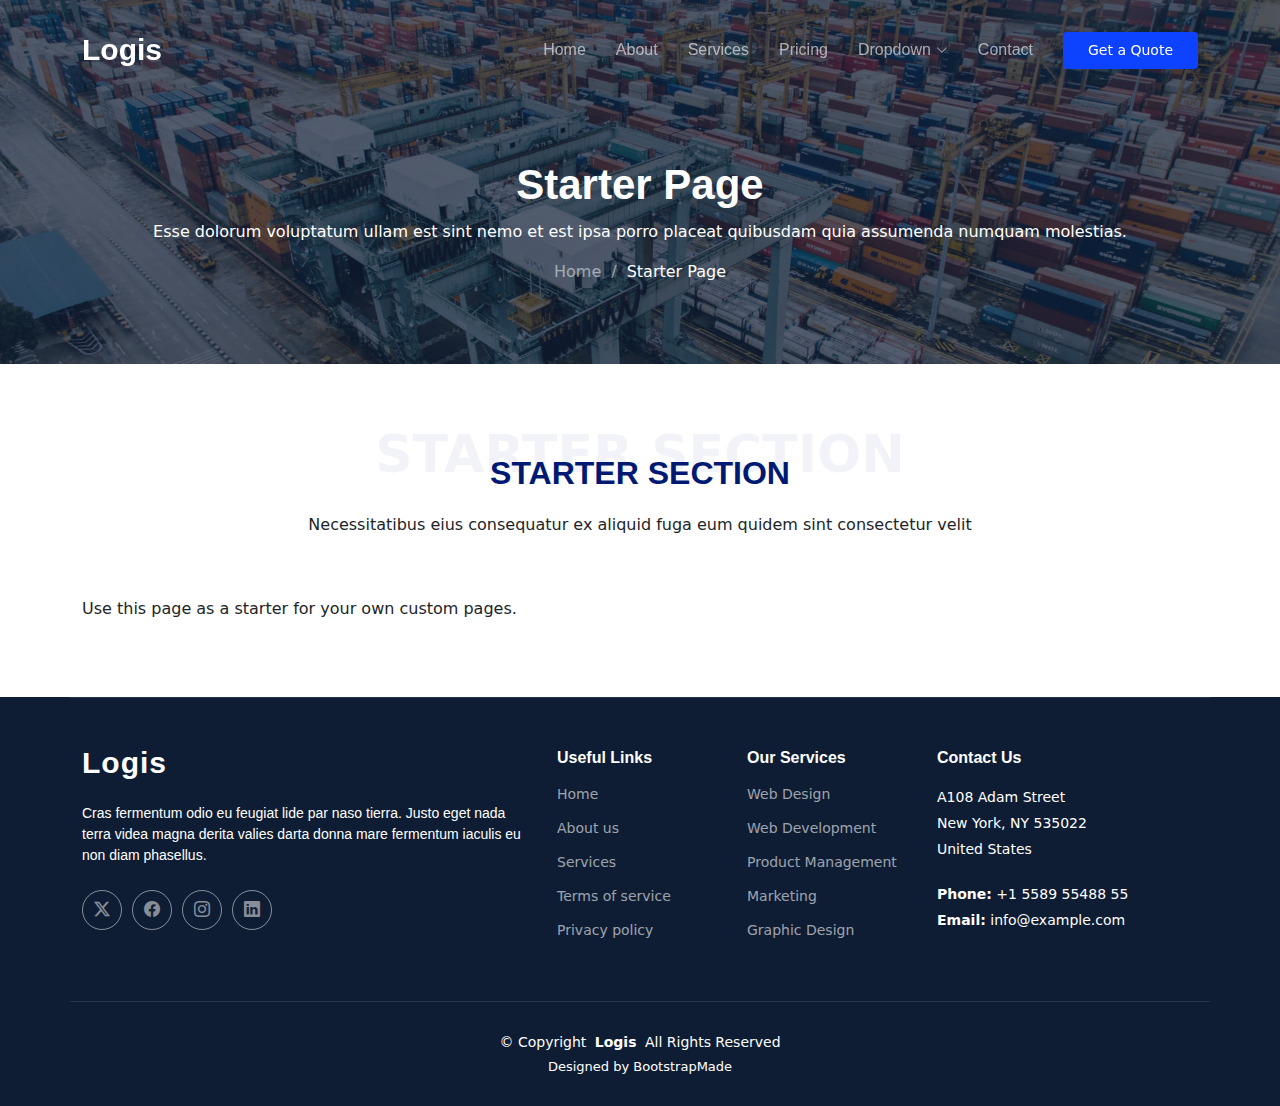
==== starter-page.html @ 6e54b3ce "index 페이지 수정1차" ====
<!DOCTYPE html>
<html lang="en">

<head>
  <meta charset="utf-8">
  <meta content="width=device-width, initial-scale=1.0" name="viewport">
  <title>Starter Page - Logis Bootstrap Template</title>
  <meta content="" name="description">
  <meta content="" name="keywords">

  <!-- Favicons -->
  <link href="assets/img/favicon.png" rel="icon">
  <link href="assets/img/apple-touch-icon.png" rel="apple-touch-icon">

  <!-- Fonts -->
  <link href="https://fonts.googleapis.com" rel="preconnect">
  <link href="https://fonts.gstatic.com" rel="preconnect" crossorigin>
  <link href="https://fonts.googleapis.com/css2?family=Roboto:ital,wght@0,100;0,300;0,400;0,500;0,700;0,900;1,100;1,300;1,400;1,500;1,700;1,900&family=Poppins:ital,wght@0,100;0,200;0,300;0,400;0,500;0,600;0,700;0,800;0,900;1,100;1,200;1,300;1,400;1,500;1,600;1,700;1,800;1,900&display=swap" rel="stylesheet">

  <!-- Vendor CSS Files -->
  <link href="assets/vendor/bootstrap/css/bootstrap.min.css" rel="stylesheet">
  <link href="assets/vendor/bootstrap-icons/bootstrap-icons.css" rel="stylesheet">
  <link href="assets/vendor/aos/aos.css" rel="stylesheet">
  <link href="assets/vendor/fontawesome-free/css/all.min.css" rel="stylesheet">
  <link href="assets/vendor/glightbox/css/glightbox.min.css" rel="stylesheet">
  <link href="assets/vendor/swiper/swiper-bundle.min.css" rel="stylesheet">

  <!-- Main CSS File -->
  <link href="assets/css/main.css" rel="stylesheet">

  <!-- =======================================================
  * Template Name: Logis
  * Template URL: https://bootstrapmade.com/logis-bootstrap-logistics-website-template/
  * Updated: Jun 06 2024 with Bootstrap v5.3.3
  * Author: BootstrapMade.com
  * License: https://bootstrapmade.com/license/
  ======================================================== -->
  
</head>

<body class="starter-page-page">

  <header id="header" class="header d-flex align-items-center fixed-top">
    <div class="container-fluid container-xl position-relative d-flex align-items-center">

      <a href="index.html" class="logo d-flex align-items-center me-auto">
        <!-- Uncomment the line below if you also wish to use an image logo -->
        <!-- <img src="assets/img/logo.png" alt=""> -->
        <h1 class="sitename">Logis</h1>
      </a>

      <nav id="navmenu" class="navmenu">
        <ul>
          <li><a href="index.html">Home<br></a></li>
          <li><a href="about.html">About</a></li>
          <li><a href="services.html">Services</a></li>
          <li><a href="pricing.html">Pricing</a></li>
          <li class="dropdown"><a href="#"><span>Dropdown</span> <i class="bi bi-chevron-down toggle-dropdown"></i></a>
            <ul>
              <li><a href="#">Dropdown 1</a></li>
              <li class="dropdown"><a href="#"><span>Deep Dropdown</span> <i class="bi bi-chevron-down toggle-dropdown"></i></a>
                <ul>
                  <li><a href="#">Deep Dropdown 1</a></li>
                  <li><a href="#">Deep Dropdown 2</a></li>
                  <li><a href="#">Deep Dropdown 3</a></li>
                  <li><a href="#">Deep Dropdown 4</a></li>
                  <li><a href="#">Deep Dropdown 5</a></li>
                </ul>
              </li>
              <li><a href="#">Dropdown 2</a></li>
              <li><a href="#">Dropdown 3</a></li>
              <li><a href="#">Dropdown 4</a></li>
            </ul>
          </li>
          <li><a href="contact.html">Contact</a></li>
        </ul>
        <i class="mobile-nav-toggle d-xl-none bi bi-list"></i>
      </nav>

      <a class="btn-getstarted" href="get-a-quote.html">Get a Quote</a>

    </div>
  </header>

  <main class="main">

    <!-- Page Title -->
    <div class="page-title" data-aos="fade" style="background-image: url(assets/img/page-title-bg.jpg);">
      <div class="container position-relative">
        <h1>Starter Page</h1>
        <p>Esse dolorum voluptatum ullam est sint nemo et est ipsa porro placeat quibusdam quia assumenda numquam molestias.</p>
        <nav class="breadcrumbs">
          <ol>
            <li><a href="index.html">Home</a></li>
            <li class="current">Starter Page</li>
          </ol>
        </nav>
      </div>
    </div><!-- End Page Title -->

    <!-- Starter Section Section -->
    <section id="starter-section" class="starter-section section">

      <!-- Section Title -->
      <div class="container section-title" data-aos="fade-up">
        <span>Starter Section<br></span>
        <h2>Starter Section</h2>
        <p>Necessitatibus eius consequatur ex aliquid fuga eum quidem sint consectetur velit</p>
      </div><!-- End Section Title -->

      <div class="container" data-aos="fade-up">
        <p>Use this page as a starter for your own custom pages.</p>
      </div>

    </section><!-- /Starter Section Section -->

  </main>

  <footer id="footer" class="footer">

    <div class="container footer-top">
      <div class="row gy-4">
        <div class="col-lg-5 col-md-12 footer-about">
          <a href="index.html" class="logo d-flex align-items-center">
            <span class="sitename">Logis</span>
          </a>
          <p>Cras fermentum odio eu feugiat lide par naso tierra. Justo eget nada terra videa magna derita valies darta donna mare fermentum iaculis eu non diam phasellus.</p>
          <div class="social-links d-flex mt-4">
            <a href=""><i class="bi bi-twitter-x"></i></a>
            <a href=""><i class="bi bi-facebook"></i></a>
            <a href=""><i class="bi bi-instagram"></i></a>
            <a href=""><i class="bi bi-linkedin"></i></a>
          </div>
        </div>

        <div class="col-lg-2 col-6 footer-links">
          <h4>Useful Links</h4>
          <ul>
            <li><a href="#">Home</a></li>
            <li><a href="#">About us</a></li>
            <li><a href="#">Services</a></li>
            <li><a href="#">Terms of service</a></li>
            <li><a href="#">Privacy policy</a></li>
          </ul>
        </div>

        <div class="col-lg-2 col-6 footer-links">
          <h4>Our Services</h4>
          <ul>
            <li><a href="#">Web Design</a></li>
            <li><a href="#">Web Development</a></li>
            <li><a href="#">Product Management</a></li>
            <li><a href="#">Marketing</a></li>
            <li><a href="#">Graphic Design</a></li>
          </ul>
        </div>

        <div class="col-lg-3 col-md-12 footer-contact text-center text-md-start">
          <h4>Contact Us</h4>
          <p>A108 Adam Street</p>
          <p>New York, NY 535022</p>
          <p>United States</p>
          <p class="mt-4"><strong>Phone:</strong> <span>+1 5589 55488 55</span></p>
          <p><strong>Email:</strong> <span>info@example.com</span></p>
        </div>

      </div>
    </div>

    <div class="container copyright text-center mt-4">
      <p>© <span>Copyright</span> <strong class="px-1 sitename">Logis</strong> <span>All Rights Reserved</span></p>
      <div class="credits">
        <!-- All the links in the footer should remain intact. -->
        <!-- You can delete the links only if you've purchased the pro version. -->
        <!-- Licensing information: https://bootstrapmade.com/license/ -->
        <!-- Purchase the pro version with working PHP/AJAX contact form: [buy-url] -->
        Designed by <a href="https://bootstrapmade.com/">BootstrapMade</a>
      </div>
    </div>

  </footer>

  <!-- Scroll Top -->
  <a href="#" id="scroll-top" class="scroll-top d-flex align-items-center justify-content-center"><i class="bi bi-arrow-up-short"></i></a>

  <!-- Preloader -->
  <div id="preloader"></div>

  <!-- Vendor JS Files -->
  <script src="assets/vendor/bootstrap/js/bootstrap.bundle.min.js"></script>
  <script src="assets/vendor/php-email-form/validate.js"></script>
  <script src="assets/vendor/aos/aos.js"></script>
  <script src="assets/vendor/purecounter/purecounter_vanilla.js"></script>
  <script src="assets/vendor/glightbox/js/glightbox.min.js"></script>
  <script src="assets/vendor/swiper/swiper-bundle.min.js"></script>

  <!-- Main JS File -->
  <script src="assets/js/main.js"></script>

</body>

</html>
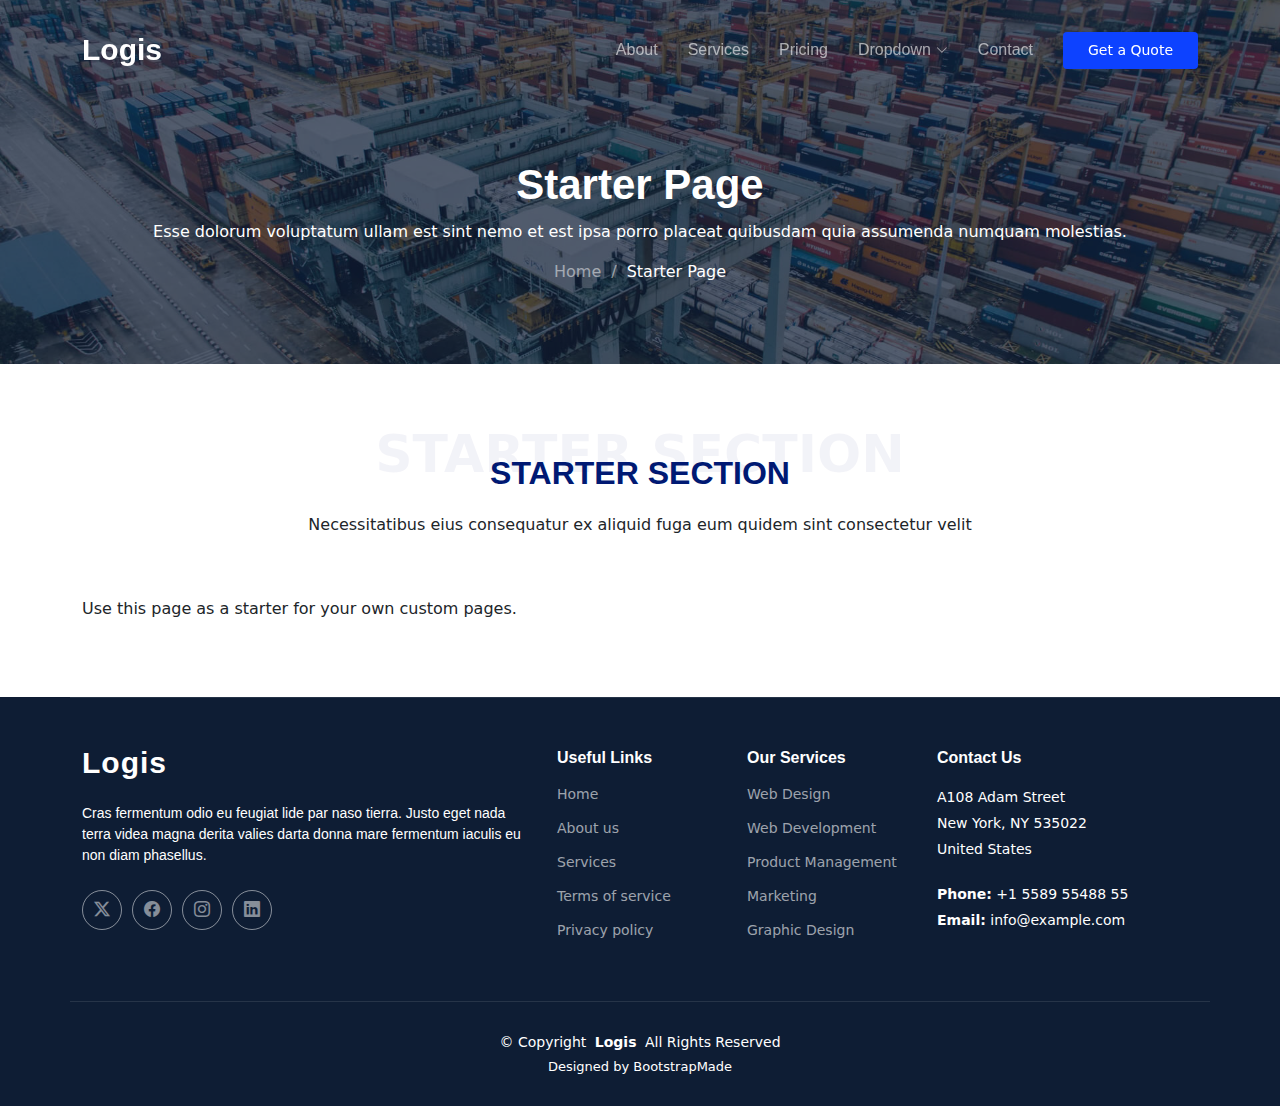
==== commit 83d61dd9: "add netlify setting" ====
--- a/starter-page.html
+++ b/starter-page.html
@@ -24,7 +24,8 @@
   <link href="assets/vendor/fontawesome-free/css/all.min.css" rel="stylesheet">
   <link href="assets/vendor/glightbox/css/glightbox.min.css" rel="stylesheet">
   <link href="assets/vendor/swiper/swiper-bundle.min.css" rel="stylesheet">
-
+  <script src="https://ajax.googleapis.com/ajax/libs/jquery/3.7.1/jquery.min.js"></script>
+  <script src="./language.js" refer></script>
   <!-- Main CSS File -->
   <link href="assets/css/main.css" rel="stylesheet">
 
@@ -51,7 +52,7 @@
 
       <nav id="navmenu" class="navmenu">
         <ul>
-          <li><a href="index.html">Home<br></a></li>
+          <li><a id="stats-item-multilang-tour" href="index.html"><br></a></li>
           <li><a href="about.html">About</a></li>
           <li><a href="services.html">Services</a></li>
           <li><a href="pricing.html">Pricing</a></li>
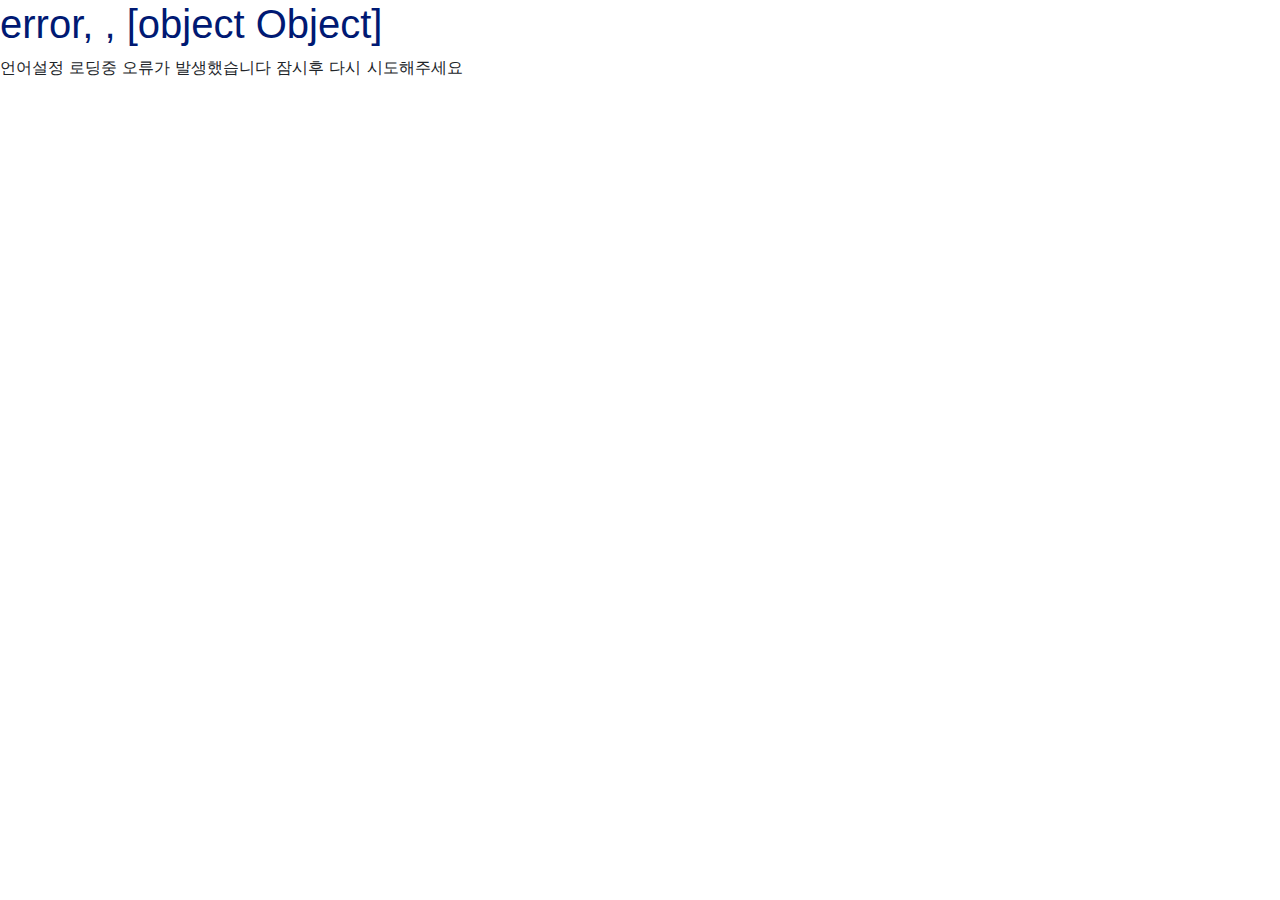
==== commit 2d600264: "add component testing data" ====
--- a/starter-page.html
+++ b/starter-page.html
@@ -52,10 +52,10 @@
 
       <nav id="navmenu" class="navmenu">
         <ul>
-          <li><a id="stats-item-multilang-tour" href="index.html"><br></a></li>
-          <li><a href="about.html">About</a></li>
-          <li><a href="services.html">Services</a></li>
-          <li><a href="pricing.html">Pricing</a></li>
+          <li><a id="stats-item-multilang-tour" href="#" onclick="changeLang('en')"><br></a></li>
+          <li><a id="test-component" href="#" onclick="changeLang('ko')"></a></li>
+          <li><a id="test-component2" href="#"></a></li>
+          <li><a id="test-component3" href="#"></a></li>
           <li class="dropdown"><a href="#"><span>Dropdown</span> <i class="bi bi-chevron-down toggle-dropdown"></i></a>
             <ul>
               <li><a href="#">Dropdown 1</a></li>
